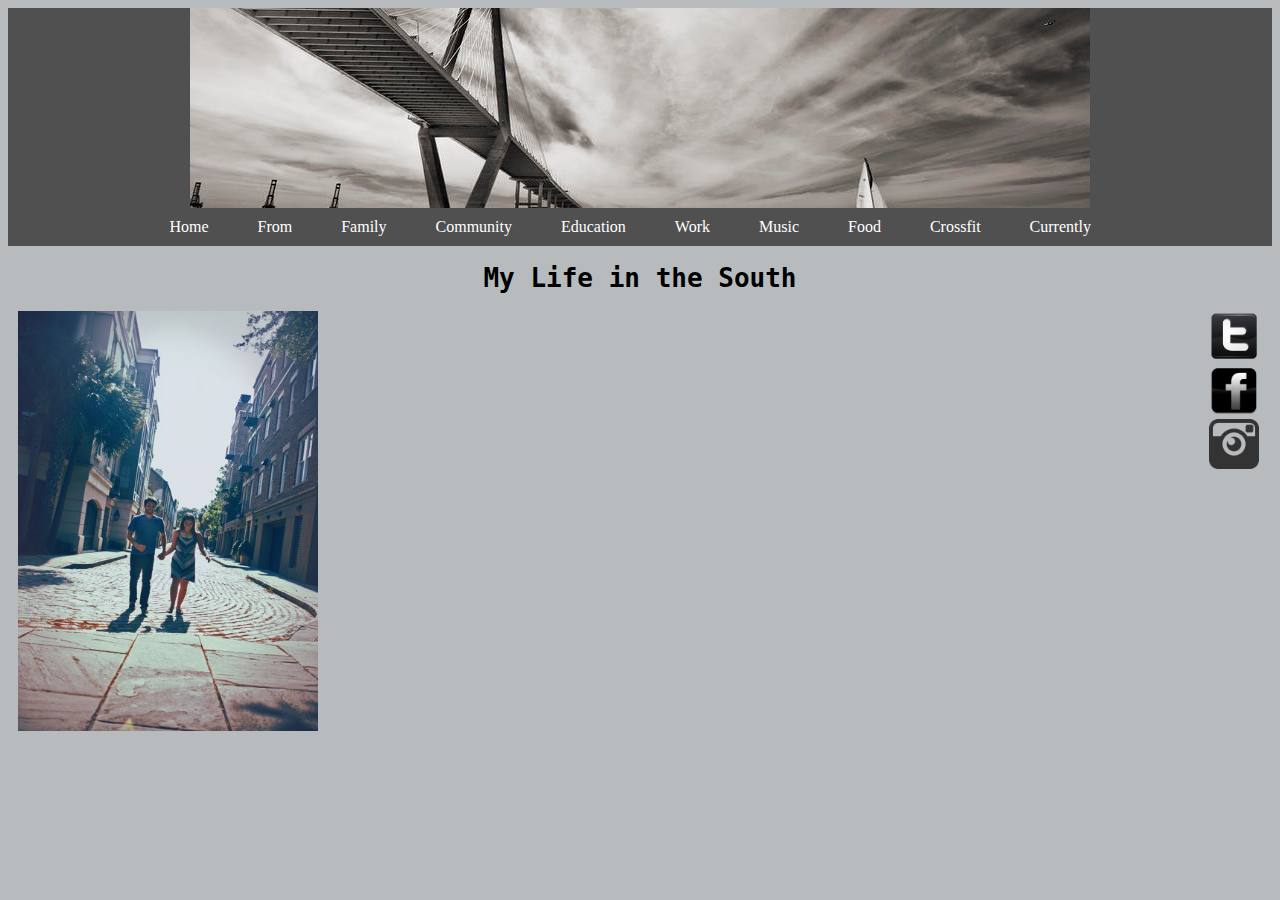
==== index.html @ 7988ce77 "Add personal website" ====
<!doctype html>
<html>
<head>
	<title>ShawnLeberknight</title>
	<link rel="stylesheet" href="css/styles.css">
</head>
<body>

	<div class="container">
		<header>
			
		</header>
			<nav>
				<ul class="nav">
					<li><a href="home.html">Home</a></li>
					<li><a href="from.html">From</a></li>
					<li><a href="family.html">Family</a></li>
					<li><a href="community.html">Community</a></li>
					<li><a href="education.html">Education</a></li>
					<li><a href="work.html">Work</a></li>
					<li><a href="music.html">Music</a></li>
					<li><a href="food.html">Food</a></li>
					<li><a href="crossfit.html">Crossfit</a></li>
					<li><a href="currently.html">Currently</a></li>
				</ul>
			</nav>
		<article>

				<h1>My Life in the South</h1>
			<section class="column-content">

				<image src='image/chsStreets.jpeg' width='300' height='420'/>
			</section>


			<section class="column-sidebar">
				<a href="https://twitter.com/shawnlknight"><image src='image/Twitter-256.png' width='50' height='50'/></a>
				<image src='image/facebook.png' width='50' height='50'/>
				<image src='image/instagram.png' width='50' height='50'/>
				
			</section>
		</article>

		
	
	</div>
</body>
</html>
---- css/styles.css ----
h1 {
	text-align: center;
	font-family: monospace;
}

h2 {
	text-align: center;
}

h3 {
	text-align: center;
	font-family: courier;
}

body {
	background-color: #B7BBBD;
}


a:link, a:visited {text-decoration: none; color: white;
}

header {
	word-spacing: 4em;
	font-size: 16px;
	font-family: courier;
}
/*html {*/
	background-color: black;
}

.container {
	background-color: white;
	width: 95%;
	margin: 0 auto;
}

nav {
	display: block;
	width:100%;
	height:20%;
	background-color:#505050; 
}

ul.nav {
	width:80%;
	margin:0 auto;
	padding: 0;
}

ul.nav > li {
	display: inline-block;
	padding:10px;
	margin-left: 25px;
	/*background:#6C8BA6;*/
}
ul.nav > li:hover {
	background:#6C8BA6;
}

header {
	height: 200px;
	width: 100%;
	background-image: url("../image/bridge.jpeg");
	background-position: center;
	background-color: #505050;
	background-repeat: no-repeat;
}

article {
	clear:both;
}


section {
	display:inline-block;
	margin-left: 10px;
}

.column-content {
	width:40%;
}


.column-sidebar {
	width:6%;
	text-align: center;
	float: right;
	background-color: #B7BBBD;
}
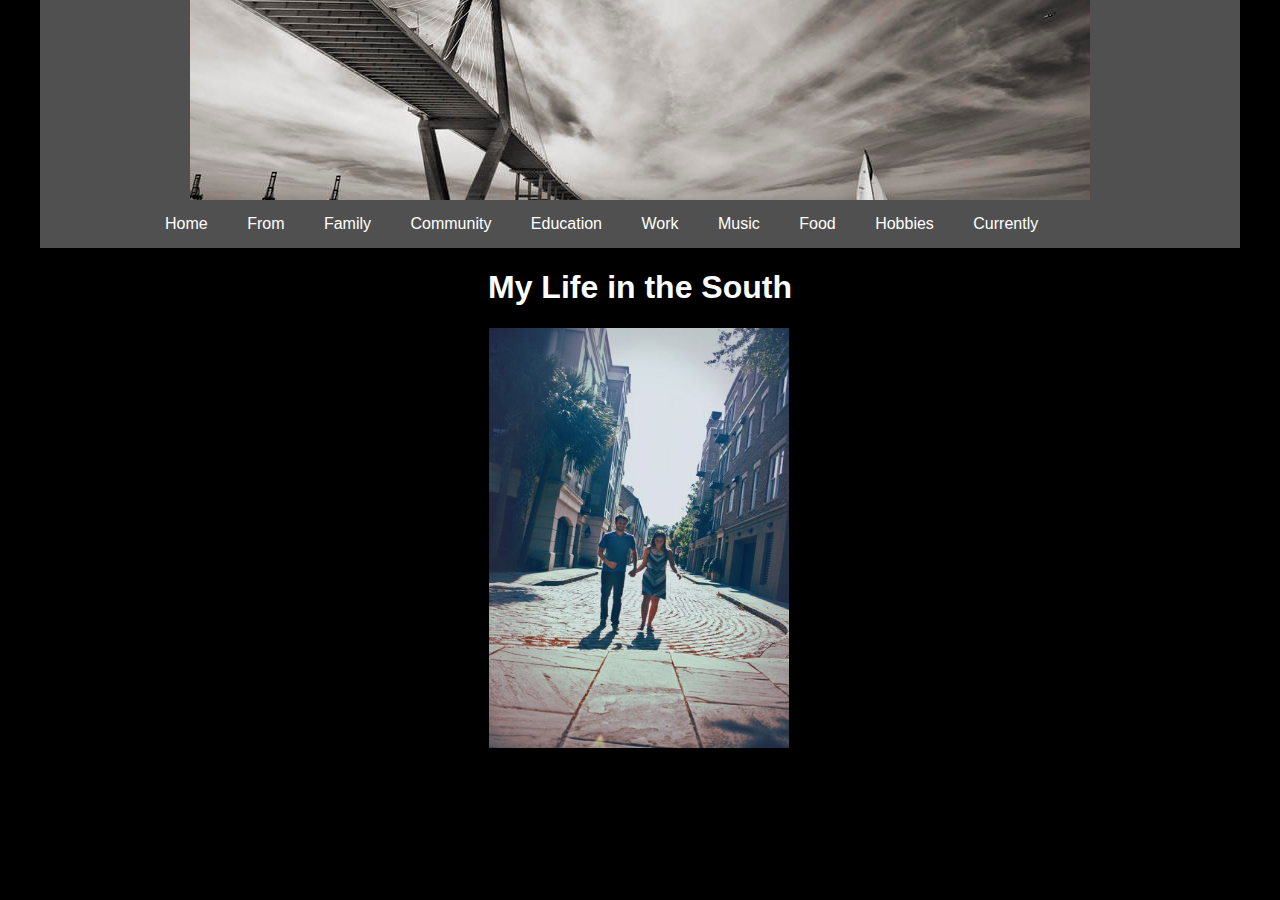
==== commit a6f58bda: "update site" ====
--- a/index.html
+++ b/index.html
@@ -12,7 +12,7 @@
 		</header>
 			<nav>
 				<ul class="nav">
-					<li><a href="home.html">Home</a></li>
+					<li><a href="index.html">Home</a></li>
 					<li><a href="from.html">From</a></li>
 					<li><a href="family.html">Family</a></li>
 					<li><a href="community.html">Community</a></li>
@@ -20,26 +20,22 @@
 					<li><a href="work.html">Work</a></li>
 					<li><a href="music.html">Music</a></li>
 					<li><a href="food.html">Food</a></li>
-					<li><a href="crossfit.html">Crossfit</a></li>
+					<li><a href="hobbies.html">Hobbies</a></li>
 					<li><a href="currently.html">Currently</a></li>
 				</ul>
 			</nav>
-		<article>
+<article>
+	<h1>My Life in the South</h1>
+	<section class="column-content">
+		<image src='image/chsStreets.jpeg' width='300' height='420'/>
+	</section>
+	<div class="social">
+		
 
-				<h1>My Life in the South</h1>
-			<section class="column-content">
-
-				<image src='image/chsStreets.jpeg' width='300' height='420'/>
-			</section>
+	</div>
 
 
-			<section class="column-sidebar">
-				<a href="https://twitter.com/shawnlknight"><image src='image/Twitter-256.png' width='50' height='50'/></a>
-				<image src='image/facebook.png' width='50' height='50'/>
-				<image src='image/instagram.png' width='50' height='50'/>
-				
-			</section>
-		</article>
+</article>
 
 		
 	
--- a/css/styles.css
+++ b/css/styles.css
@@ -1,39 +1,46 @@
-h1 {
-	text-align: center;
-	font-family: monospace;
+body {
+	/*background-color: #c6c4cb;*/
+	background-color: black;
+	margin:0;
+	font-family: Verdana, sans-serif;
 }
 
-h2 {
-	text-align: center;
-}
-
-h3 {
-	text-align: center;
-	font-family: courier;
-}
-
-body {
-	background-color: #B7BBBD;
+.container {
+	overflow: hidden;
+	/*background: #c6c4cb;*/
+	background-color: black;
+	width: 1200px;
+	height: 100%;
+	padding: 0;
+	margin: 0 auto;
 }
 
 
-a:link, a:visited {text-decoration: none; color: white;
+
+.container h1 {
+	text-align: center;
+	color: white;
+
+}
+
+
+a:link, a:visited {
+	text-decoration: none; 
+	color: white;
 }
 
 header {
 	word-spacing: 4em;
 	font-size: 16px;
 	font-family: courier;
-}
-/*html {*/
-	background-color: black;
+	height: 200px;
+	width: 100%;
+	background-image: url("../image/bridge.jpeg");
+	background-position: center;
+	background-color: #505050;
+	background-repeat: no-repeat;
 }
 
-.container {
-	background-color: white;
-	width: 95%;
-	margin: 0 auto;
-}
 
 nav {
 	display: block;
@@ -43,28 +50,24 @@
 }
 
 ul.nav {
-	width:80%;
+	width:85%;
 	margin:0 auto;
 	padding: 0;
 }
 
 ul.nav > li {
 	display: inline-block;
-	padding:10px;
-	margin-left: 25px;
+	padding-top:15px;
+	padding-bottom: 15px;
+	margin-left: 35px;
 	/*background:#6C8BA6;*/
 }
 ul.nav > li:hover {
-	background:#6C8BA6;
-}
-
-header {
-	height: 200px;
-	width: 100%;
-	background-image: url("../image/bridge.jpeg");
-	background-position: center;
-	background-color: #505050;
-	background-repeat: no-repeat;
+	background:black;
+	border-radius: 35%;
+	color: white;
+	-webkit-transition: all 1s ease;
+	transition: all 1s ease;
 }
 
 article {
@@ -79,14 +82,31 @@
 
 .column-content {
 	width:40%;
+	margin-left: 37.4%;
 }
 
+/*.column-content img {
+	width: 206px;
+	height: 250px;
+	opacity: .7;
+	margin-left: 50px;
+}
 
-.column-sidebar {
-	width:6%;
+.column-content img:hover {
+	opacity: 1;
+	width:306px;
+    height:420px;
+    -webkit-transform: all 1s ease;
+    transform: all 1s ease;
+}*/
+
+
+
+/*.social {*/
+	width:100%;
 	text-align: center;
 	float: right;
-	background-color: #B7BBBD;
+
 }
 
 
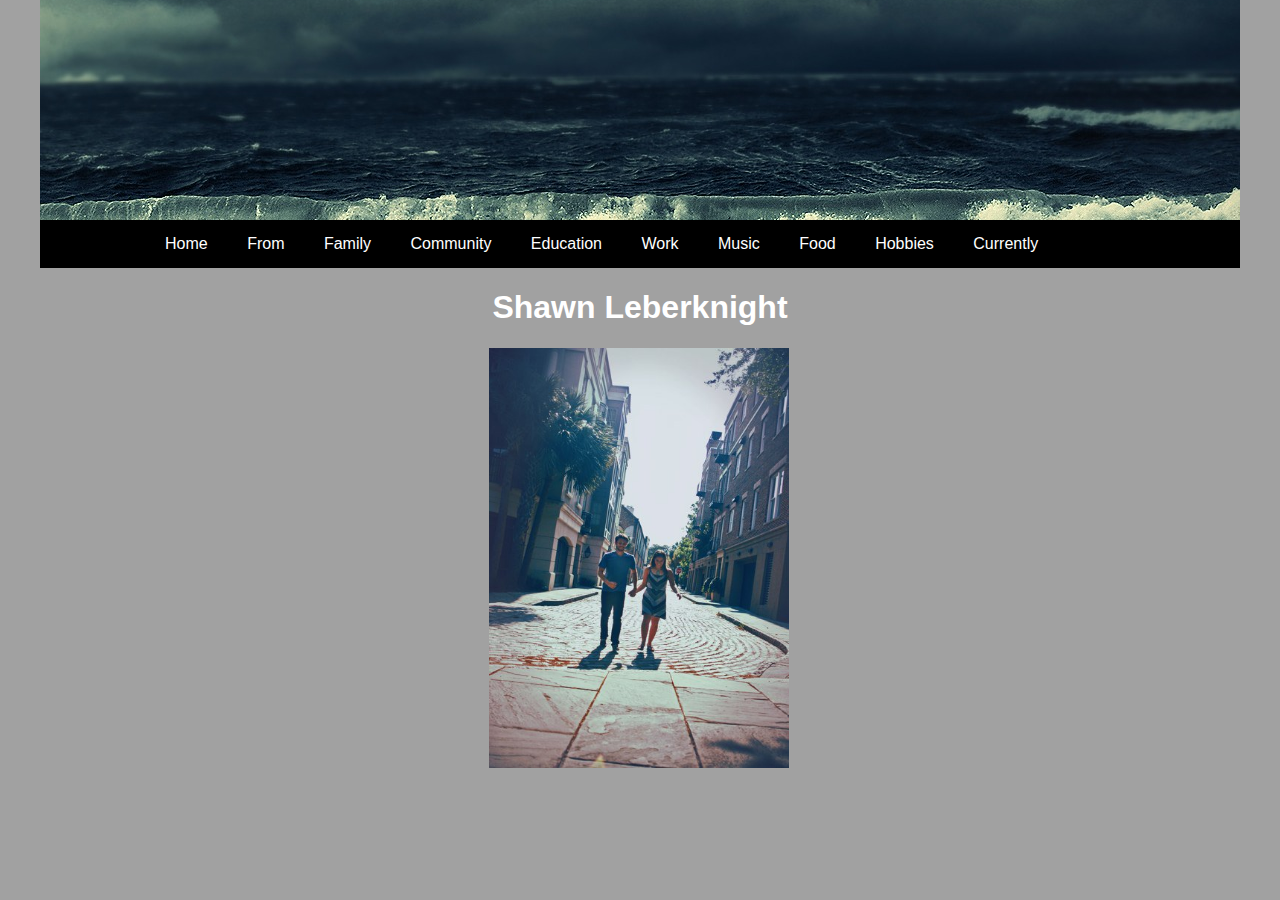
==== commit 5b1966f4: "changes" ====
--- a/index.html
+++ b/index.html
@@ -25,9 +25,11 @@
 				</ul>
 			</nav>
 <article>
-	<h1>My Life in the South</h1>
+	<h1>Shawn Leberknight</h1>
 	<section class="column-content">
 		<image src='image/chsStreets.jpeg' width='300' height='420'/>
+
+
 	</section>
 	<div class="social">
 		
--- a/css/styles.css
+++ b/css/styles.css
@@ -1,6 +1,6 @@
 body {
 	/*background-color: #c6c4cb;*/
-	background-color: black;
+	background-color: #a1a1a1;
 	margin:0;
 	font-family: Verdana, sans-serif;
 }
@@ -8,14 +8,16 @@
 .container {
 	overflow: hidden;
 	/*background: #c6c4cb;*/
-	background-color: black;
+	background-color: #a1a1a1;
 	width: 1200px;
 	height: 100%;
 	padding: 0;
 	margin: 0 auto;
 }
 
+.container {
 
+}
 
 .container h1 {
 	text-align: center;
@@ -33,20 +35,21 @@
 	word-spacing: 4em;
 	font-size: 16px;
 	font-family: courier;
-	height: 200px;
+	height: 220px;
 	width: 100%;
-	background-image: url("../image/bridge.jpeg");
+	background-image: url("../image/header.jpg");
 	background-position: center;
-	background-color: #505050;
+	background-color: black;
 	background-repeat: no-repeat;
 }
+ 
 
 
 nav {
 	display: block;
 	width:100%;
 	height:20%;
-	background-color:#505050; 
+	background-color:black; 
 }
 
 ul.nav {
@@ -63,9 +66,9 @@
 	/*background:#6C8BA6;*/
 }
 ul.nav > li:hover {
-	background:black;
+	background:#8f8f8f;
 	border-radius: 35%;
-	color: white;
+	color: black;
 	-webkit-transition: all 1s ease;
 	transition: all 1s ease;
 }
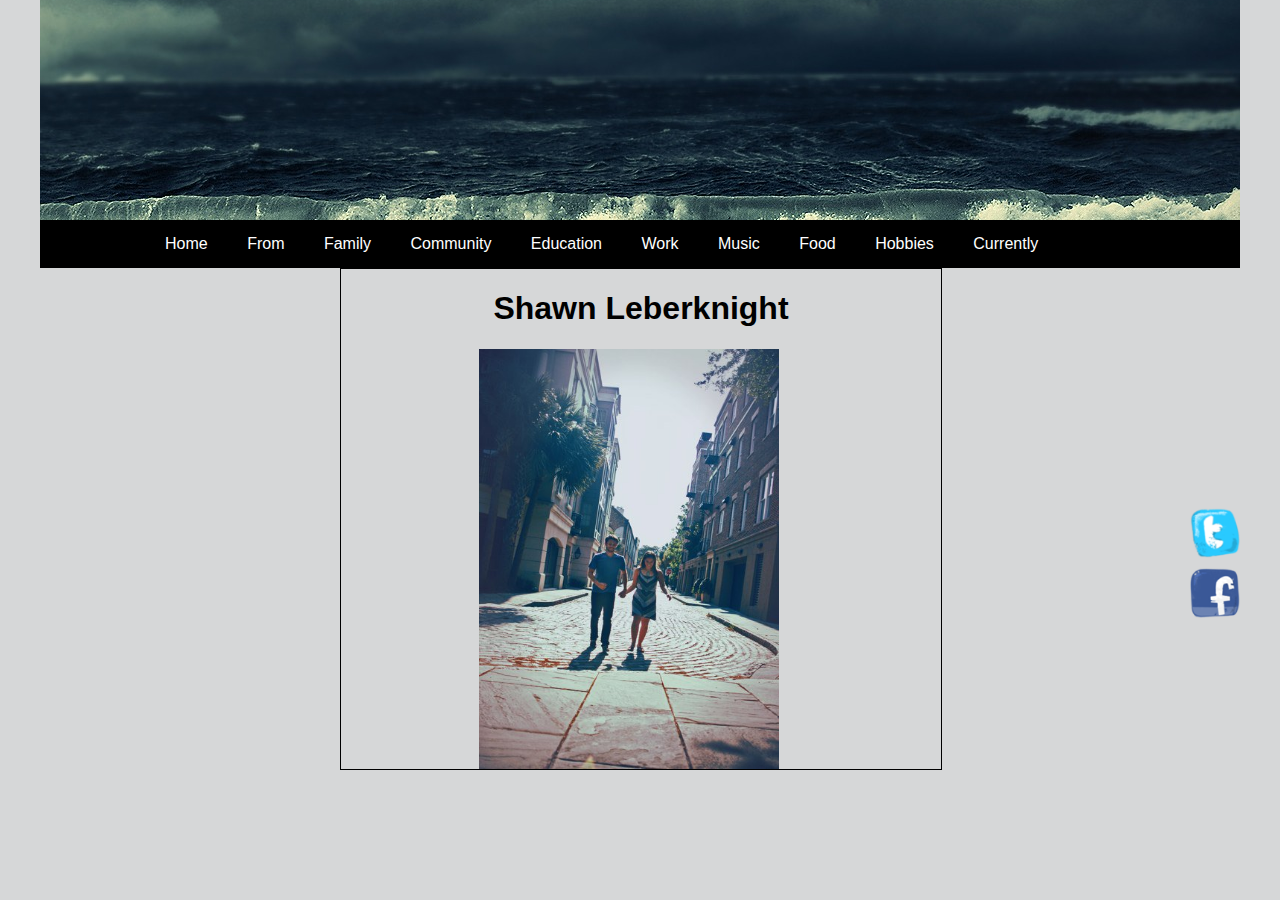
==== commit ff0f6166: "more changes" ====
--- a/index.html
+++ b/index.html
@@ -25,15 +25,18 @@
 				</ul>
 			</nav>
 <article>
-	<h1>Shawn Leberknight</h1>
+	
+
 	<section class="column-content">
+		<h1>Shawn Leberknight</h1>	
+		<div class="images">
 		<image src='image/chsStreets.jpeg' width='300' height='420'/>
+		</div>
+	</section>
 
-
-	</section>
 	<div class="social">
-		
-
+		<a href="https://twitter.com/shawnlknight"><img src="image/twitter.png"></a>
+		<a href="https://www.facebook.com/shawnleberknight"><img src="image/facebook.png"></a>
 	</div>
 
 
--- a/css/styles.css
+++ b/css/styles.css
@@ -1,27 +1,22 @@
 body {
-	/*background-color: #c6c4cb;*/
-	background-color: #a1a1a1;
+	background-color:#d6d7d8;
 	margin:0;
 	font-family: Verdana, sans-serif;
 }
 
 .container {
 	overflow: hidden;
-	/*background: #c6c4cb;*/
-	background-color: #a1a1a1;
+	background: #d6d7d8;
 	width: 1200px;
 	height: 100%;
 	padding: 0;
 	margin: 0 auto;
 }
 
-.container {
-
-}
-
 .container h1 {
 	text-align: center;
-	color: white;
+	color: black;
+
 
 }
 
@@ -85,30 +80,62 @@
 
 .column-content {
 	width:40%;
-	margin-left: 37.4%;
+	margin-left: 25%;
+	width: 600px;
+	height: 500px;
+	border: 1px solid black;
+	text-align: center;
 }
 
-/*.column-content img {
-	width: 206px;
-	height: 250px;
-	opacity: .7;
-	margin-left: 50px;
+.slideshow {
+	position: relative;
+	overflow: hidden;
 }
 
-.column-content img:hover {
-	opacity: 1;
-	width:306px;
-    height:420px;
-    -webkit-transform: all 1s ease;
-    transform: all 1s ease;
-}*/
+.images {
+	background-repeat: no-repeat;
+	position: relative;
+	margin-left: 23%;
+	/*border: 1px solid black;*/
+	width: 300px;
+	height: 420px;
+/*	 -webkit-transition:width 4s, height 4s;
+    transition:width 4s, height 4s;*/
+}
+
+.images img {
+	-webkit-transition:width 4s, height 4s;
+    transition:width 4s, height 4s;
+
+}
+
+.images img:hover {
+    width:100px;
+    height:200px;
+    -webkit-transform:rotate(360deg);
+    transform:rotate(360deg);
+}
 
 
 
-/*.social {*/
-	width:100%;
+.social {
+	margin-top: 20%;
 	text-align: center;
 	float: right;
+}
+
+.social img {
+	margin-bottom: 10px;
+	width: 50px;
+	display:block;
+	-webkit-transition:width 1s, height 1s;
+    transition:width 1s, height 1s;
+}
+
+.social img:hover {
+	width: 70px;
+	 -webkit-transform:rotate(360deg);
+    transform:rotate(360deg);
 
 }
 
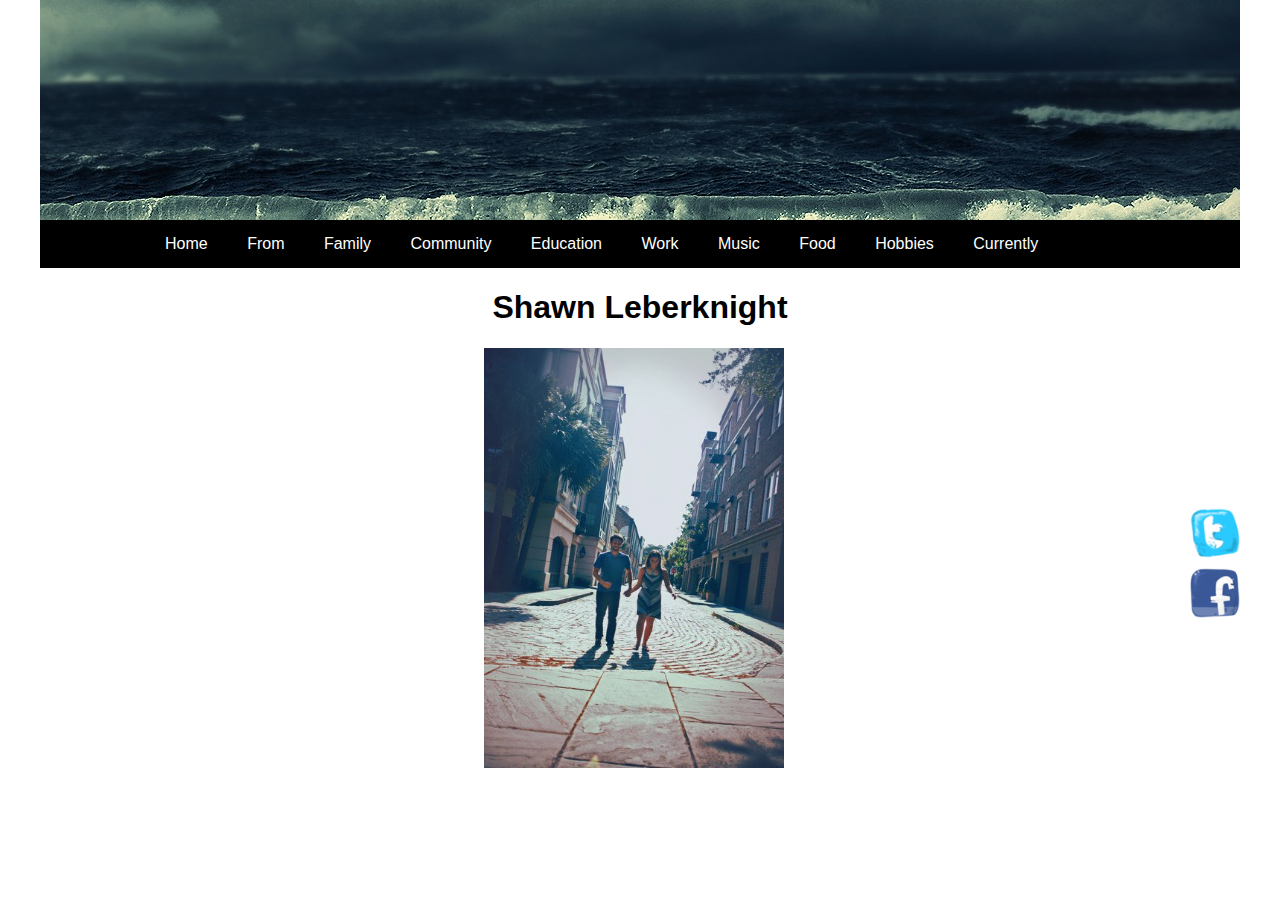
==== commit e1fc81e3: "updates" ====
--- a/index.html
+++ b/index.html
@@ -3,6 +3,7 @@
 <head>
 	<title>ShawnLeberknight</title>
 	<link rel="stylesheet" href="css/styles.css">
+	<link rel="stylesheet" href="css/home.css">
 </head>
 <body>
 
--- a/css/styles.css
+++ b/css/styles.css
@@ -1,12 +1,12 @@
 body {
-	background-color:#d6d7d8;
+	/*background-color:#d6d7d8;*/
 	margin:0;
 	font-family: Verdana, sans-serif;
 }
 
 .container {
 	overflow: hidden;
-	background: #d6d7d8;
+	/*background: #d6d7d8;*/
 	width: 1200px;
 	height: 100%;
 	padding: 0;
@@ -83,7 +83,7 @@
 	margin-left: 25%;
 	width: 600px;
 	height: 500px;
-	border: 1px solid black;
+	/*border: 1px solid black;*/
 	text-align: center;
 }
 
@@ -96,25 +96,10 @@
 	background-repeat: no-repeat;
 	position: relative;
 	margin-left: 23%;
-	/*border: 1px solid black;*/
 	width: 300px;
 	height: 420px;
-/*	 -webkit-transition:width 4s, height 4s;
-    transition:width 4s, height 4s;*/
 }
 
-.images img {
-	-webkit-transition:width 4s, height 4s;
-    transition:width 4s, height 4s;
-
-}
-
-.images img:hover {
-    width:100px;
-    height:200px;
-    -webkit-transform:rotate(360deg);
-    transform:rotate(360deg);
-}
 
 
 
@@ -134,10 +119,15 @@
 
 .social img:hover {
 	width: 70px;
-	 -webkit-transform:rotate(360deg);
-    transform:rotate(360deg);
 
 }
 
 
+h1:hover {
+	font-family: serif;
+	-webkit-transition: all 5s ease;
+	transition: all 5s ease;
+}
 
+
+
--- a/css/home.css
+++ b/css/home.css
@@ -0,0 +1,20 @@
+.images {
+	background-repeat: no-repeat;
+	position: relative;
+	margin-left: 24%;
+	width: 300px;
+	height: 420px;
+}
+
+.images img {
+	-webkit-transition:width 4s, height 4s;
+    transition:width 4s, height 4s;
+
+}
+
+.images img:hover {
+    width:100px;
+    height:200px;
+    -webkit-transform:rotate(360deg);
+    transform:rotate(360deg);
+}